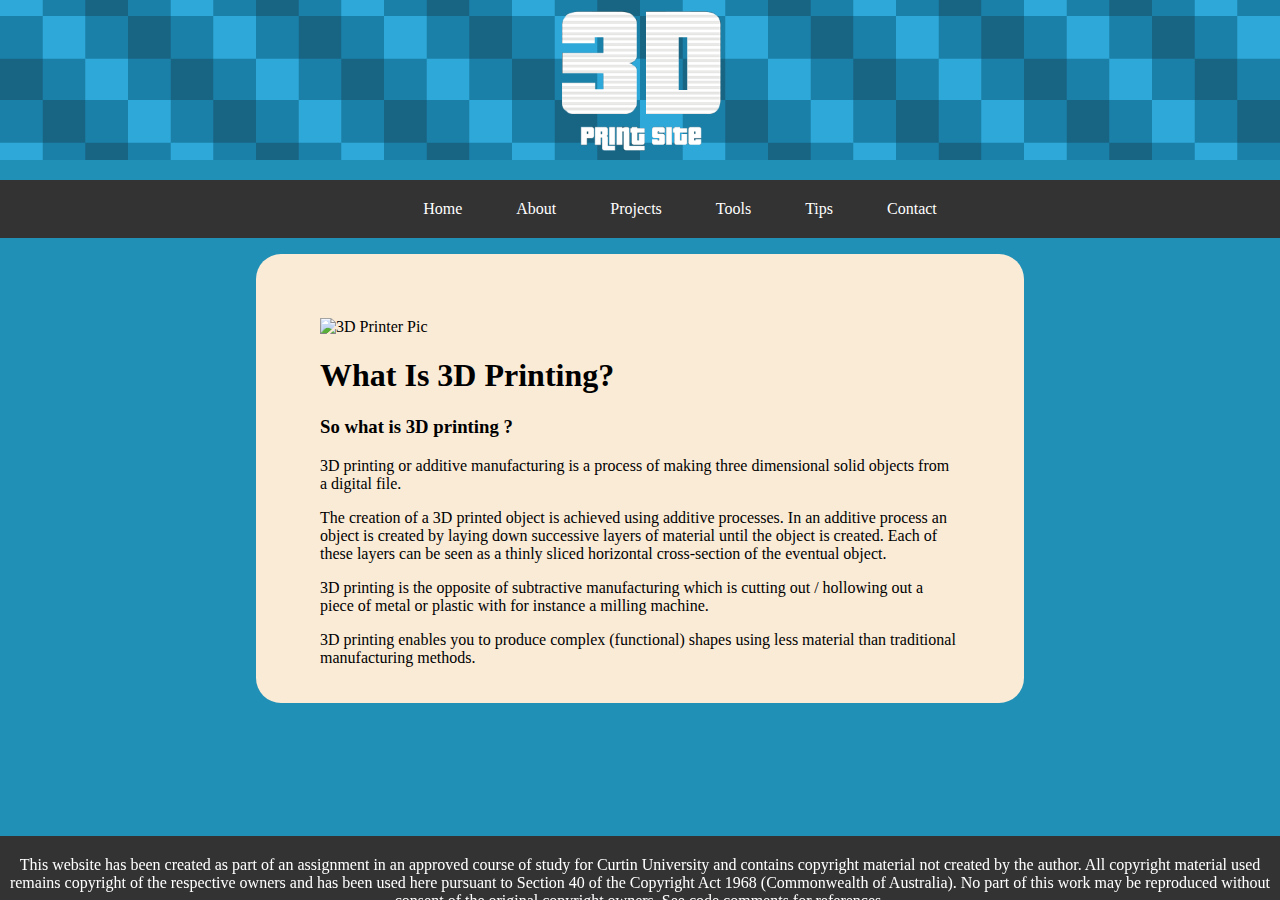
==== index.html @ 9e82ab2c "Pages" ====
<!DOCTYPE html>
<html>


<head>
  <meta charset="utf-8">
  <title>3D Print Site</title>
  <link rel="stylesheet" type="text/css" href="main.css" />
  <style>
  </style>
</head>


<body>

  <!-- Website Header Image Start -->
  <div id="header">
    <header>

      <img src="images/header.png" alt="Sexy Header Image" width=100%>
    </header>
  </div>
  <!-- Website Header Image End -->


  <!-- Navigation Bar Start -->
  <div id="navbar">
    <ul>
      <li><a href="index.html">Home</a></li>
      <li><a href="about.html">About</a></li>
      <li><a href="projects.html">Projects</a></li>
      <li><a href="tools.html">Tools</a></li>
      <li><a href="tips.html">Tips</a></li>
      <li><a href="contact.html">Contact</a></li>
    </ul>
  </div>
  <!-- Navigation Bar End -->


  <!-- Website Content Start -->
  <div id="content">
    <div id="ArtImg">
      <img src="images/printclose.jpg" alt="3D Printer Pic" width=90%;>
    </div>
    <h1>What Is 3D Printing?</h1>

    <h3>So what is 3D printing ?</h3>

    <p> 3D printing or additive manufacturing is a process of making three dimensional solid objects from a digital file.</p>

    <p> The creation of a 3D printed object is achieved using additive processes. In an additive process an object is created by laying down successive layers of material until the object is created. Each of these layers can be seen as a thinly sliced horizontal
      cross-section of the eventual object.</p>

    <p> 3D printing is the opposite of subtractive manufacturing which is cutting out / hollowing out a piece of metal or plastic with for instance a milling machine.</p>

    <p>3D printing enables you to produce complex (functional) shapes using less material than traditional manufacturing methods. </p>
  </div>
  <!-- Website Content End -->


  <!-- Website Copyright Notice/Footer Start -->
  <div id="footer">
    <footer>
      This website has been created as part of an assignment in an approved course of study for Curtin University and contains copyright material not created by the author. All copyright material used remains copyright of the respective owners and has been
      used here pursuant to Section 40 of the Copyright Act 1968 (Commonwealth of Australia). No part of this work may be reproduced without consent of the original copyright owners. See code comments for references.
    </footer>
  </div>
  <!-- Website Copyright Notice/Footer End -->
</body>



</html>
---- main.css ----
body {
  background-color: #2190b6;
  margin: 0 0;
  padding: 0 0;
  margin-bottom: 100px;
}

#navbar ul {
  width: 100%;
  list-style-type: none;
  overflow: hidden;
  background-color: #333;
  text-align: center;
}

#navbar li {
  display: inline;
}

#navbar li a {
  display: inline-block;
  color: white;
  padding: 20px 25px;
  text-decoration: none;
  text-align: center;
}

#navbar li a:hover:not(.active) {
  background-color: #111;
}

#navbar.active {
  background-color: #4CAF50;
}

#content {
  margin: auto;
  width: 50%;
  background-color: #faebd7;
  background-size: auto 70%;
  border-radius: 25px;
  padding: 5%;
  padding-bottom: 20px;

}

#content img {
  display: block;
  margin: auto;
  width: 80%;
  padding: 10px;
}
#ArtImg img{
  width: 100%;
  margin: auto;
  display: block;
  padding: 0 0;
}

#footer {
  width: 100%;
  height: 44px;
  padding-top: 20px;
  background: #333;
  color: white;
  text-align: center;
  position: fixed;
  bottom: 0;
  left: 0;
}

/* Styling for Contact Form */

input[type=text], select, textarea {
  width: 100%;
  padding: 12px;
  border: 1px solid #ccc;
  border-radius: 4px;
  box-sizing: border-box;
  margin-top: 6px;
  margin-bottom: 16px;
  resize: vertical
}

input[type=submit] {
  background-color: #333;
  color: white;
  padding: 12px 20px;
  border: none;
  border-radius: 4px;
  cursor: pointer;
}

input[type=submit]:hover {
  background-color: #111;
}

.container {
  border-radius: 5px;
  background-color: #faebd7;
  padding: 20px;
}
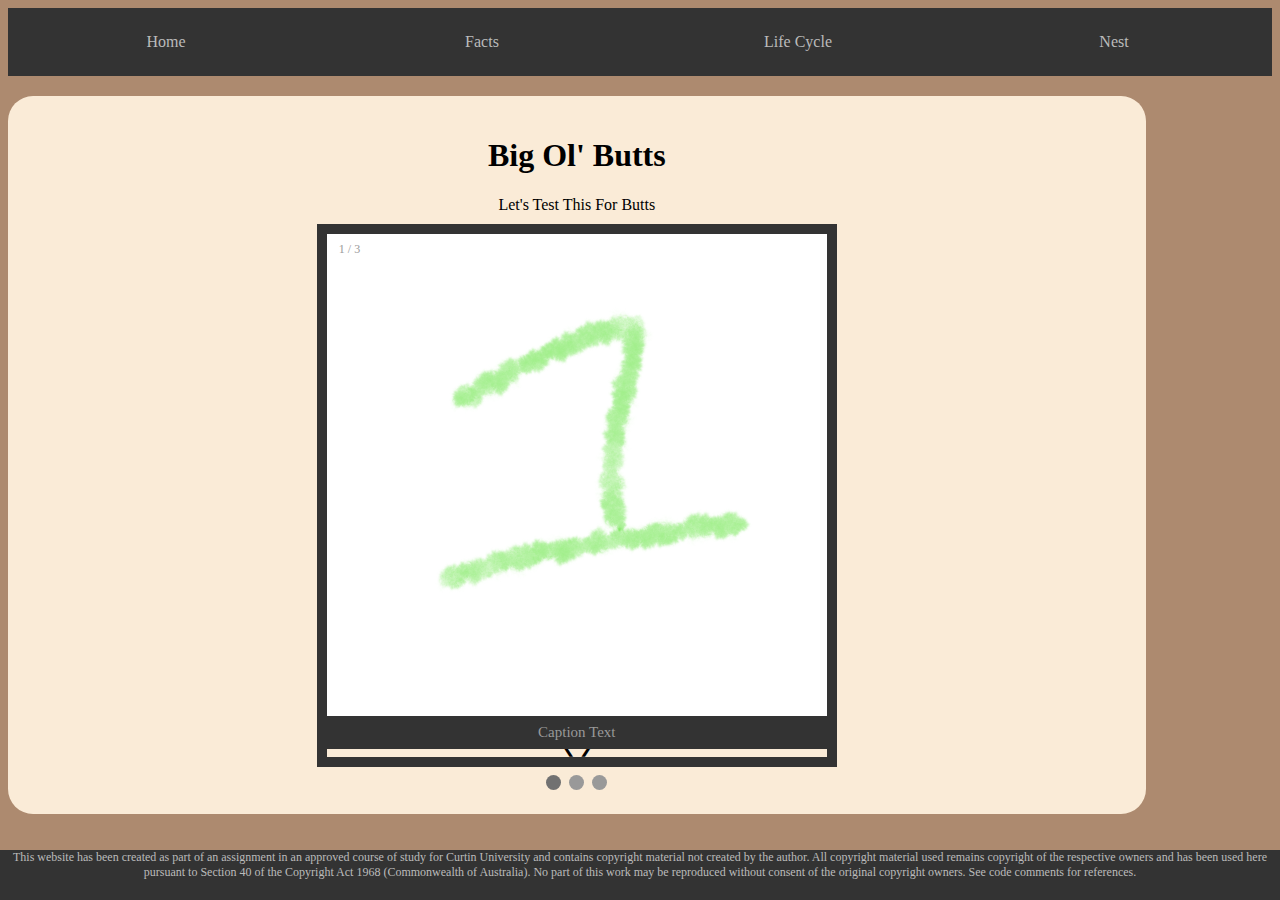
==== commit 3a2cf579: "Ant Site Update" ====
--- a/index.html
+++ b/index.html
@@ -1,73 +1,107 @@
 <!DOCTYPE html>
+
 <html>
 
 
-<head>
-  <meta charset="utf-8">
-  <title>3D Print Site</title>
-  <link rel="stylesheet" type="text/css" href="main.css" />
-  <style>
-  </style>
-</head>
+	<head>
+
+		<meta charset="UTF-8">
+		<link rel="stylesheet" type="text/css" href="main.css"/>
+		<link rel="stylesheet" type="text/css" href="gallery.css"/>
+		<script src="gallery.js" type="text/javascript">
+		</script>
+		<title>The Ant Nest</title>
+
+	</head>
+
+	<!-- Keepin' stuff somewhat organised -->
+
+	<body>
+	<!-- Navbar code -->
+
+	<nav>
+		<ul>
+
+			<li> <a href="index.html">Home</a> </li>
+			<li> <a href="facts.html">Facts</a> </li>
+			<li> <a href="life_cycle.html">Life Cycle</a> </li>
+			<li> <a href="nest.html">Nest</a> </li>
+
+		</ul>
+	</nav>
+	<!-- End Navbar code -->
+
+	<!-- Main Content -->
+	<div id="content">
+
+		<h1> Big Ol' Butts </h1>
+		<p>Let's Test This For Butts</p>
 
 
-<body>
+		<!-- Gallery Container-->
+			<div class="gallery-container">
 
-  <!-- Website Header Image Start -->
-  <div id="header">
-    <header>
+			<!-- Images Number & Caption -->
 
-      <img src="images/header.png" alt="Sexy Header Image" width=100%>
-    </header>
-  </div>
-  <!-- Website Header Image End -->
+				<div class= "mySlides fade">
+					<div class="numbertext">1 / 3</div>
+					<img src="images/img1.png" style="width: 100%">
+					<div class="text"> Caption Text</div>
+				</div>
 
+				<div class="mySlides fade">
+					<div class="numbertext"> 2 / 3</div>
+					<img src="images/img3.png" style="width:100%">
+					<div class="text"> Caption Text</div>
+				</div>
 
-  <!-- Navigation Bar Start -->
-  <div id="navbar">
-    <ul>
-      <li><a href="index.html">Home</a></li>
-      <li><a href="about.html">About</a></li>
-      <li><a href="projects.html">Projects</a></li>
-      <li><a href="tools.html">Tools</a></li>
-      <li><a href="tips.html">Tips</a></li>
-      <li><a href="contact.html">Contact</a></li>
-    </ul>
-  </div>
-  <!-- Navigation Bar End -->
+				<div class="mySlides fade">
+					<div class="numbertext"> 3 / 3</div>
+					<img src="images/img2.png" style="width:100%">
+					<div class="text"> Caption Text</div>
+				</div>
 
+			<!-- Gallery Controls -->
 
-  <!-- Website Content Start -->
-  <div id="content">
-    <div id="ArtImg">
-      <img src="images/printclose.jpg" alt="3D Printer Pic" width=90%;>
-    </div>
-    <h1>What Is 3D Printing?</h1>
+				<a class "prev" onclick="plusSlides(-1)">&#10094;
+				</a>
 
-    <h3>So what is 3D printing ?</h3>
+				<a class "next" onclick="plusSlides(1)">&#10095;
+				</a>
 
-    <p> 3D printing or additive manufacturing is a process of making three dimensional solid objects from a digital file.</p>
+				</div>
+				<br>
 
-    <p> The creation of a 3D printed object is achieved using additive processes. In an additive process an object is created by laying down successive layers of material until the object is created. Each of these layers can be seen as a thinly sliced horizontal
-      cross-section of the eventual object.</p>
+			<!-- Dots & Crap -->
+				<div style="text-align:center">
+					<span class="dot" onclick="currentSlide(1)">						</span>
+					<span class="dot" onclick="currentSlide(2)">						</span>
+					<span class="dot" onclick="currentSlide(3)">						</span>
+					</div>
 
-    <p> 3D printing is the opposite of subtractive manufacturing which is cutting out / hollowing out a piece of metal or plastic with for instance a milling machine.</p>
+		<!-- End Gallery Code -->
 
-    <p>3D printing enables you to produce complex (functional) shapes using less material than traditional manufacturing methods. </p>
-  </div>
-  <!-- Website Content End -->
+	</div>
 
-
-  <!-- Website Copyright Notice/Footer Start -->
-  <div id="footer">
-    <footer>
-      This website has been created as part of an assignment in an approved course of study for Curtin University and contains copyright material not created by the author. All copyright material used remains copyright of the respective owners and has been
-      used here pursuant to Section 40 of the Copyright Act 1968 (Commonwealth of Australia). No part of this work may be reproduced without consent of the original copyright owners. See code comments for references.
-    </footer>
-  </div>
-  <!-- Website Copyright Notice/Footer End -->
-</body>
+	<!-- Gallery Test Code -->
 
 
 
+	<!-- End Main Content-->
+
+		<script>
+  			showSlides(slideIndex);
+		</script>
+
+	</body>
+
+	<!-- Footer code -->
+
+	<footer>
+
+	This website has been created as part of an assignment in an 	approved course of study for Curtin University and contains 	copyright material not created by the author. All copyright 	material used remains copyright of the respective owners and 	has been used here pursuant to Section 40 of the Copyright Act 	1968 (Commonwealth of Australia). No part of this work may be 	reproduced without consent of the original copyright owners. 	See code comments for references.
+
+
+	</footer>
+
 </html>
--- a/main.css
+++ b/main.css
@@ -1,102 +1,67 @@
-body {
-  background-color: #2190b6;
-  margin: 0 0;
-  padding: 0 0;
-  margin-bottom: 100px;
+nav {
+	
+	background-color: #333;
+	width: 100%;
+	
 }
 
-#navbar ul {
-  width: 100%;
-  list-style-type: none;
-  overflow: hidden;
-  background-color: #333;
-  text-align: center;
-}
-
-#navbar li {
-  display: inline;
-}
-
-#navbar li a {
-  display: inline-block;
-  color: white;
-  padding: 20px 25px;
-  text-decoration: none;
-  text-align: center;
-}
-
-#navbar li a:hover:not(.active) {
-  background-color: #111;
-}
-
-#navbar.active {
-  background-color: #4CAF50;
-}
-
-#content {
-  margin: auto;
-  width: 50%;
-  background-color: #faebd7;
-  background-size: auto 70%;
-  border-radius: 25px;
-  padding: 5%;
-  padding-bottom: 20px;
+nav ul {
+	list-style-type: none;
+	margin: 0;
+	padding: 0;
+	overflow: hidden;
+	background-color: #333;
+	width: 100%;
 
 }
 
-#content img {
-  display: block;
-  margin: auto;
-  width: 80%;
-  padding: 10px;
-}
-#ArtImg img{
-  width: 100%;
-  margin: auto;
-  display: block;
-  padding: 0 0;
+nav li{
+	
+	float: left;
+	display: inline-block;
+	width: 25%;
+
 }
 
-#footer {
-  width: 100%;
-  height: 44px;
-  padding-top: 20px;
-  background: #333;
-  color: white;
-  text-align: center;
-  position: fixed;
-  bottom: 0;
-  left: 0;
+nav li a{
+	display: block;
+	color: #bbb;
+	text-align: center;
+	padding: 25px 50px;
+	text-decoration: none;
+	
 }
 
-/* Styling for Contact Form */
-
-input[type=text], select, textarea {
-  width: 100%;
-  padding: 12px;
-  border: 1px solid #ccc;
-  border-radius: 4px;
-  box-sizing: border-box;
-  margin-top: 6px;
-  margin-bottom: 16px;
-  resize: vertical
+nav li a:hover{
+	background-color: #111;
 }
 
-input[type=submit] {
-  background-color: #333;
-  color: white;
-  padding: 12px 20px;
-  border: none;
-  border-radius: 4px;
-  cursor: pointer;
+body{
+	background-color: #ad8a6f;
 }
 
-input[type=submit]:hover {
-  background-color: #111;
+#content{
+
+	text-align: center;
+	display: block;
+	margin: 20px 0 70px;
+  background-color: #faebd7;
+  width: 90%;
+	height: 100%;
+  border-radius: 25px;
+  padding: 20px 20px 20px 20px;
 }
 
-.container {
-  border-radius: 5px;
-  background-color: #faebd7;
-  padding: 20px;
-}
+footer{
+	position: fixed;
+	color: #bbb;
+	text-align: center;
+	padding: 10 auto;
+	margin:0 auto;
+	left: 0;
+	bottom:0;
+	background-color:#333;
+	width:100%;
+	height:50px;
+	font-size: 12px;
+}--- a/gallery.css
+++ b/gallery.css
@@ -0,0 +1,106 @@
+* {box-sizing: border-box}
+
+/* Gallery Container */
+	.gallery-container{
+		max-width: 500px;
+		position: relative;
+		margin:auto;
+		margin-top:20px;
+		border:10px;
+		outline-color:#333;
+		outline-width: 10px;
+		outline-style: solid;
+	}
+	
+/* Hide Images */
+	.mySlides{
+		display:none;
+	}
+	
+/* Gallery Controls */
+	.prev, .next {
+		cursor: pointer;
+		position: absolute;
+		top: 50%;
+		width: auto;
+		margin-top: -22px;
+		padding: 16px;
+		color: #999;
+		font-weight: bold;
+		font-size: 18px;
+		transition: 0.6s ease;
+		border-radius: 0 3px 3px 0;
+		
+	}
+	
+	/* Position Controls */
+		.next{
+			right:0;
+			border-radius: 3px 0 0 3px;
+		}
+		
+	/* Hover Prettyness */
+	
+		.prev:hover, .next:hover{
+			background-color: rgba(0,0,0,0.8);
+		}
+		
+/* Text Prettyness */
+	
+	.text{
+		color:#999;
+		font-size: 15px;
+		padding: 8px 12px;
+		position: absolute;
+		bottom: 8px;
+		width: 100%;
+		text-align: center;
+		background-color: #333;
+	}
+	
+	/* Numbers text */
+		.numbertext{
+			color: #999;
+			font-size: 12px;
+			padding: 8px 12px;
+			position: absolute;
+			top:0;
+			
+		}
+		
+	/* Dots & Junk */
+	
+	.dot{
+		cursor:pointer;
+		height: 15px;
+		width: 15px;
+		margin: 0 2px;
+		background-color: #999;
+		border-radius: 50%;
+		display: inline-block;
+		transition: background-color 0.6s ease;
+	}
+	
+		.active, .dot:hover{
+			background-color: #717171;
+		}
+	
+		/* Animation Fade */
+		
+		.fade{
+			-webkit-animation-name: fade;
+			-webkit-animation-duration: 1.5s;
+			animation-name: fade;
+			animation-duration: 1.5s;
+		}
+		
+		@-webkit-keyframes fade{
+			from {opacity: .4}
+			to {opactiy: 1}
+		}
+		
+		@keyframes fade{
+			from {opacity: .4}
+			to {opacity:1}
+		}
+	